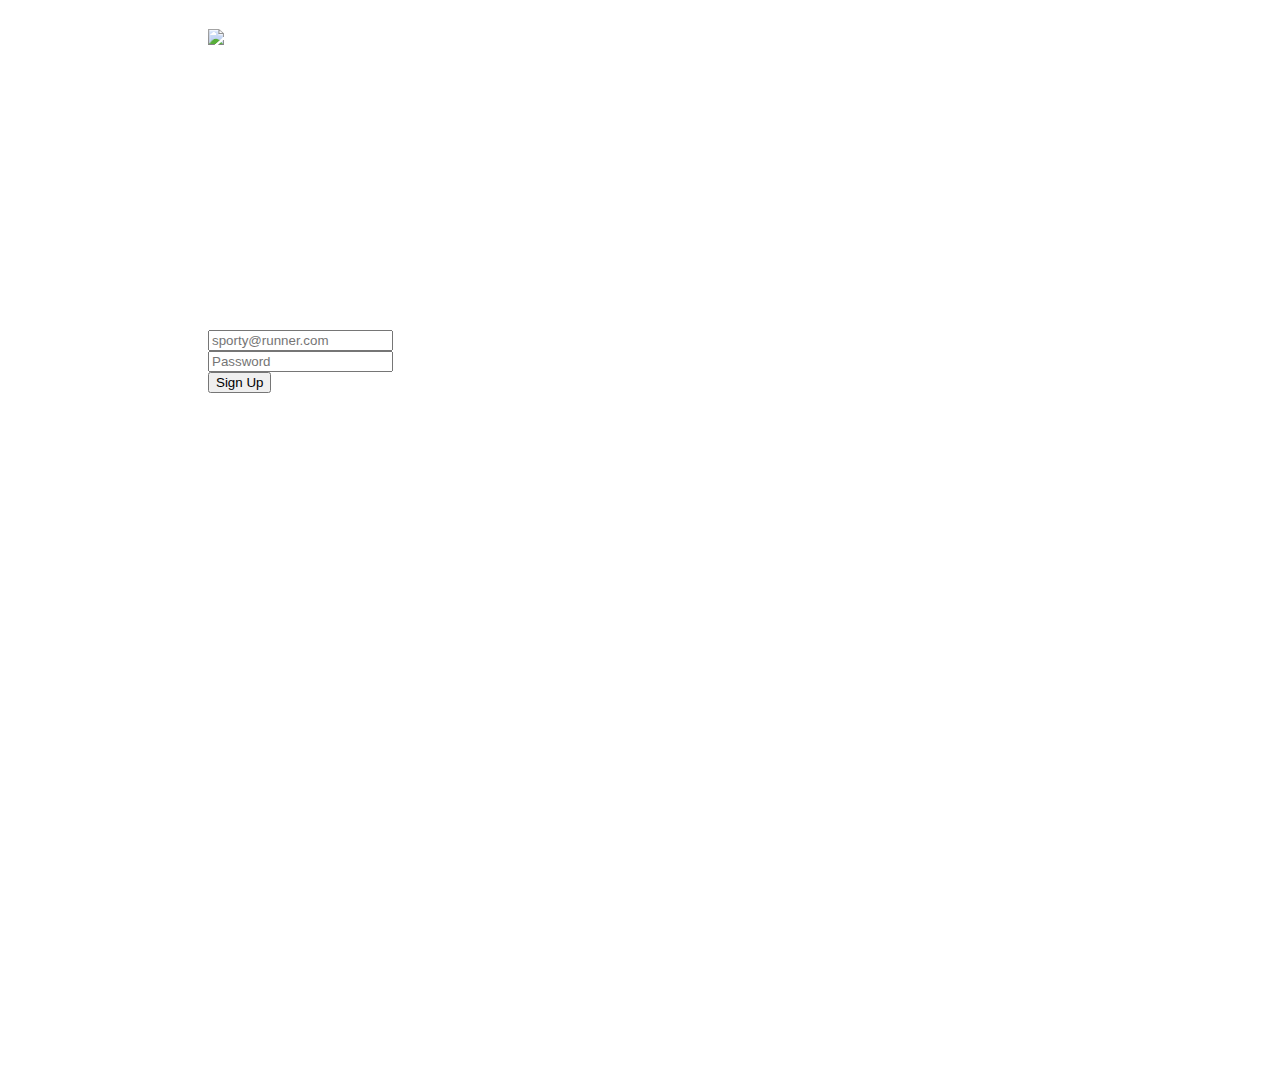
==== index.html @ d89f9ae8 "renamed splash to index" ====
<!DOCTYPE html>
<html lang="en">
  <head>
    <meta charset="utf-8">
    <title>RaceDayInfo</title>
    <meta name="viewport" content="width=device-width, initial-scale=1.0">
    <meta name="description" content="">
    <meta name="author" content="">

    <!-- Loading Bootstrap -->
    <link href="css/bootstrap.css" rel="stylesheet">

    <!-- Loading Flat UI -->
    <link href="css/flat-ui.css" rel="stylesheet">

    <!-- HTML5 shim, for IE6-8 support of HTML5 elements. All other JS at the end of file. -->
    <!--[if lt IE 9]>
      <script src="js/html5shiv.js"></script>
    <![endif]-->


    <!-- Fav and touch icons -->
    <!--<link rel="apple-touch-icon-precomposed" sizes="144x144" href="assets/ico/apple-touch-icon-144-precomposed.png">
    <link rel="apple-touch-icon-precomposed" sizes="114x114" href="assets/ico/apple-touch-icon-114-precomposed.png">
      <link rel="apple-touch-icon-precomposed" sizes="72x72" href="assets/ico/apple-touch-icon-72-precomposed.png">
                    <link rel="apple-touch-icon-precomposed" href="assets/ico/apple-touch-icon-57-precomposed.png">
                                   <link rel="shortcut icon" href="assets/ico/favicon.png">-->
  </head>

  <body>

  <div style="max-width:1366px;height:912px;background:url('/images/background_splash.png') no-repeat top;margin:88px auto;">
    <img src="/images/logo.png" style="position:relative;top:-59px;left:200px;z-index:2;">

    <div style="width:400px;position: relative;top: 222px;left: 200px;">
        <div class="login-form">
        <form id="signup">
          <div class="control-group">
            <input type="email" name="email" class="login-field" value="" placeholder="sporty@runner.com" id="login-name" />
            <label class="login-field-icon fui-man-16" for="login-name"></label>
          </div>

          <div class="control-group">
            <input type="password" name="password" class="login-field" value="" placeholder="Password" id="login-pass" />
            <label class="login-field-icon fui-lock-16" for="login-pass"></label>
          </div>

          <button class="btn btn-primary btn-large btn-block btn-info" type="submit">Sign Up</button>
        </form>
        </div>
    </div>

  <!-- FOOTER -->
  <!--<footer>
    <p>&copy; 2013 RaceDay.</p>
  </footer>-->

    <!-- Load JS here for greater good =============================-->
    <script src="js/jquery-1.8.2.min.js"></script>
    <script src="js/jquery-ui-1.10.0.custom.min.js"></script>
    <!--[if lt IE 8]>
      <script src="js/icon-font-ie7.js"></script>
      <script src="js/icon-font-ie7-24.js"></script>
    <![endif]-->



  <script>
  $("#signup").submit(function(event){
    event.preventDefault();
    $('button[type="submit"]').attr('disabled','disabled');
    $.post("/signup", $("#signup").serialize(), function(ret) { 
      if (ret == "OK") {
        alert("Thank you very much for signing up!");
        $('input[type="email"]').val("");
        $('input[type="password"]').val("");
        $('button[type="submit"]').removeAttr('disabled');
      }
      else alert("An unknown error occurred, sorry, we messed up.");
    });    
  });
  </script>

  </body>
</html>
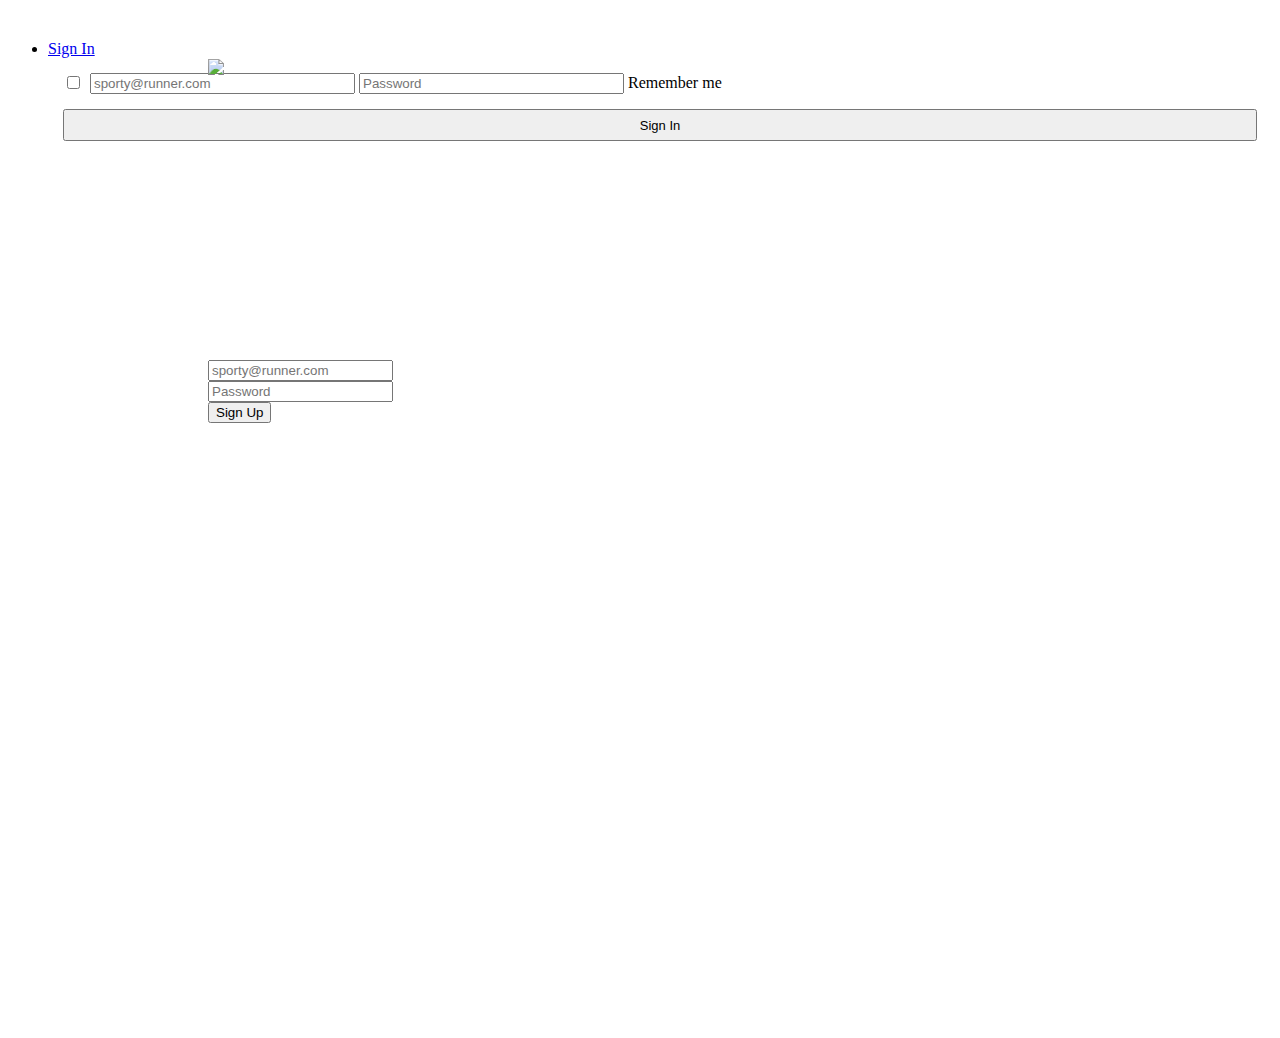
==== commit 123ad141: "Sign In works!" ====
--- a/index.html
+++ b/index.html
@@ -17,19 +17,29 @@
     <!--[if lt IE 9]>
       <script src="js/html5shiv.js"></script>
     <![endif]-->
-
-
-    <!-- Fav and touch icons -->
-    <!--<link rel="apple-touch-icon-precomposed" sizes="144x144" href="assets/ico/apple-touch-icon-144-precomposed.png">
-    <link rel="apple-touch-icon-precomposed" sizes="114x114" href="assets/ico/apple-touch-icon-114-precomposed.png">
-      <link rel="apple-touch-icon-precomposed" sizes="72x72" href="assets/ico/apple-touch-icon-72-precomposed.png">
-                    <link rel="apple-touch-icon-precomposed" href="assets/ico/apple-touch-icon-57-precomposed.png">
-                                   <link rel="shortcut icon" href="assets/ico/favicon.png">-->
   </head>
 
   <body>
+    <div class="navbar container" style="height:78px;">
+    <div class="nav-collapse collapse" id="topLogin">
+      <ul class="nav pull-right" style="margin-top:40px;">
+        <li class="dropdown">
+          <a class="dropdown-toggle" href="#" data-toggle="dropdown">Sign In <strong class="caret"></strong></a>
+          <div class="dropdown-menu" style="padding: 15px; padding-bottom: 0px;">
+            <form id="login">
+              <input id="loginEmail" style="margin-bottom: 15px;" type="email" name="user[email]" size="30" placeholder="sporty@runner.com" />
+              <input id="loginPassword" style="margin-bottom: 15px;" type="password" name="user[password]" size="30" placeholder="Password" />
+              <input id="loginRememberMe" style="float: left; margin-right: 10px;" type="checkbox" name="user[remember_me]" value="1" />
+              <label class="string optional" for="user_remember_me"> Remember me</label>
+              <input class="btn btn-primary btn-info" style="clear: left; width: 100%; height: 32px; font-size: 13px;" type="submit" name="commit" value="Sign In" />
+            </form>
+          </div>
+        </li>
+      </ul>
+    </div><!--/.nav-collapse -->
+    </div>
 
-  <div style="max-width:1366px;height:912px;background:url('/images/background_splash.png') no-repeat top;margin:88px auto;">
+    <div style="max-width:1366px;height:912px;background:url('/images/background_splash.png') no-repeat top;margin:0px auto;">
     <img src="/images/logo.png" style="position:relative;top:-59px;left:200px;z-index:2;">
 
     <div style="width:400px;position: relative;top: 222px;left: 200px;">
@@ -47,6 +57,10 @@
 
           <button class="btn btn-primary btn-large btn-block btn-info" type="submit">Sign Up</button>
         </form>
+        <div id="loggedin">
+          <h1>Hey, USERNAME</h1><p>Why are you not going backstage with us?</p>
+          <a href="javascript:authClient.logout();" class="btn btn-primary btn-large">Log Out</a>
+        </div>
         </div>
     </div>
 
@@ -55,31 +69,91 @@
     <p>&copy; 2013 RaceDay.</p>
   </footer>-->
 
-    <!-- Load JS here for greater good =============================-->
-    <script src="js/jquery-1.8.2.min.js"></script>
-    <script src="js/jquery-ui-1.10.0.custom.min.js"></script>
-    <!--[if lt IE 8]>
-      <script src="js/icon-font-ie7.js"></script>
-      <script src="js/icon-font-ie7-24.js"></script>
-    <![endif]-->
+  <!-- Load JS here for greater good =============================-->
+  <!--[if lt IE 8]>
+    <script src="js/icon-font-ie7.js"></script>
+    <script src="js/icon-font-ie7-24.js"></script>
+  <![endif]-->
+  <script src="https://cdn.firebase.com/v0/firebase.js"></script>
+  <script src="https://cdn.firebase.com/v0/firebase-auth-client.js"></script>
+  <!-- Load JS here for greater good =============================-->
+  <script src="https://ajax.googleapis.com/ajax/libs/jquery/1.9.0/jquery.min.js"></script>
+  <script src="js/jquery-ui-1.10.0.custom.min.js"></script>
+  <script src="https://raw.github.com/twitter/bootstrap/master/js/bootstrap-dropdown.js"></script>
+  <script>
+  $("#loggedin").hide();
 
+  var dataRef = new Firebase("https://raceday.firebaseio.com");
 
+  /* Authenticating */
+  var authClient = new FirebaseAuthClient(dataRef, function(error, user) {
+    if (error) {
+      // an error occurred while attempting login
+      console.log(error);
+    } else if (user) {
+      console.log(user);
+      // user authenticated with Firebase
+      $("#signup").hide();
+      $("#topLogin").hide();
+      $("#loggedin").show();
+      //window.location.replace("/user");
+      console.log('User ID: ' + user.id + ', Provider: ' + user.provider);
 
-  <script>
-  $("#signup").submit(function(event){
-    event.preventDefault();
-    $('button[type="submit"]').attr('disabled','disabled');
-    $.post("/signup", $("#signup").serialize(), function(ret) { 
-      if (ret == "OK") {
-        alert("Thank you very much for signing up!");
-        $('input[type="email"]').val("");
-        $('input[type="password"]').val("");
-        $('button[type="submit"]').removeAttr('disabled');
-      }
-      else alert("An unknown error occurred, sorry, we messed up.");
-    });    
+    } else {
+      $("#loggedin").hide();
+      $("#signup").show();
+      $("#topLogin").show();
+      // user is logged out
+    }
   });
   </script>
 
+    <script>
+    $(function() {
+      // Setup drop down menu
+      $('.dropdown-toggle').dropdown();
+     
+      // Fix input element click problem
+      $('.dropdown input, .dropdown label').click(function(e) {
+        e.stopPropagation();
+      });
+    });
+
+    $("#signup").submit(function(event){
+      event.preventDefault();
+      $('button[type="submit"]').attr('disabled','disabled');
+      /*$.post("/signup", $("#signup").serialize(), function(ret) { 
+        if (ret == "OK") {
+          alert("Thank you very much for signing up!");
+          $('input[type="email"]').val("");
+          $('input[type="password"]').val("");
+          $('button[type="submit"]').removeAttr('disabled');
+        }
+        else alert("An unknown error occurred, sorry, we messed up.");
+      });    */
+
+      authClient.createUser($('input[type="email"]').val(), $('input[type="password"]').val(), function(error, user) {
+        if (!error) {
+          alert("Thank you very much for signing up!");
+          $('input[type="email"]').val("");
+          $('input[type="password"]').val("");
+          $('button[type="submit"]').removeAttr('disabled');
+          console.log('User Id: ' + user.id + ', Email: ' + user.email);
+        } else {
+          console.log(error);
+        }
+      });
+    });
+
+    $("#login").submit(function(event){
+      event.preventDefault();
+      $('input[type="submit"]').attr('disabled','disabled');
+      authClient.login('password', {
+        email: $("#loginEmail").val(),
+        password: $("#loginPassword").val(),
+        rememberMe: ($("#loginRememberMe").val()==1)?true:false
+      });
+    });
+    </script>
   </body>
 </html>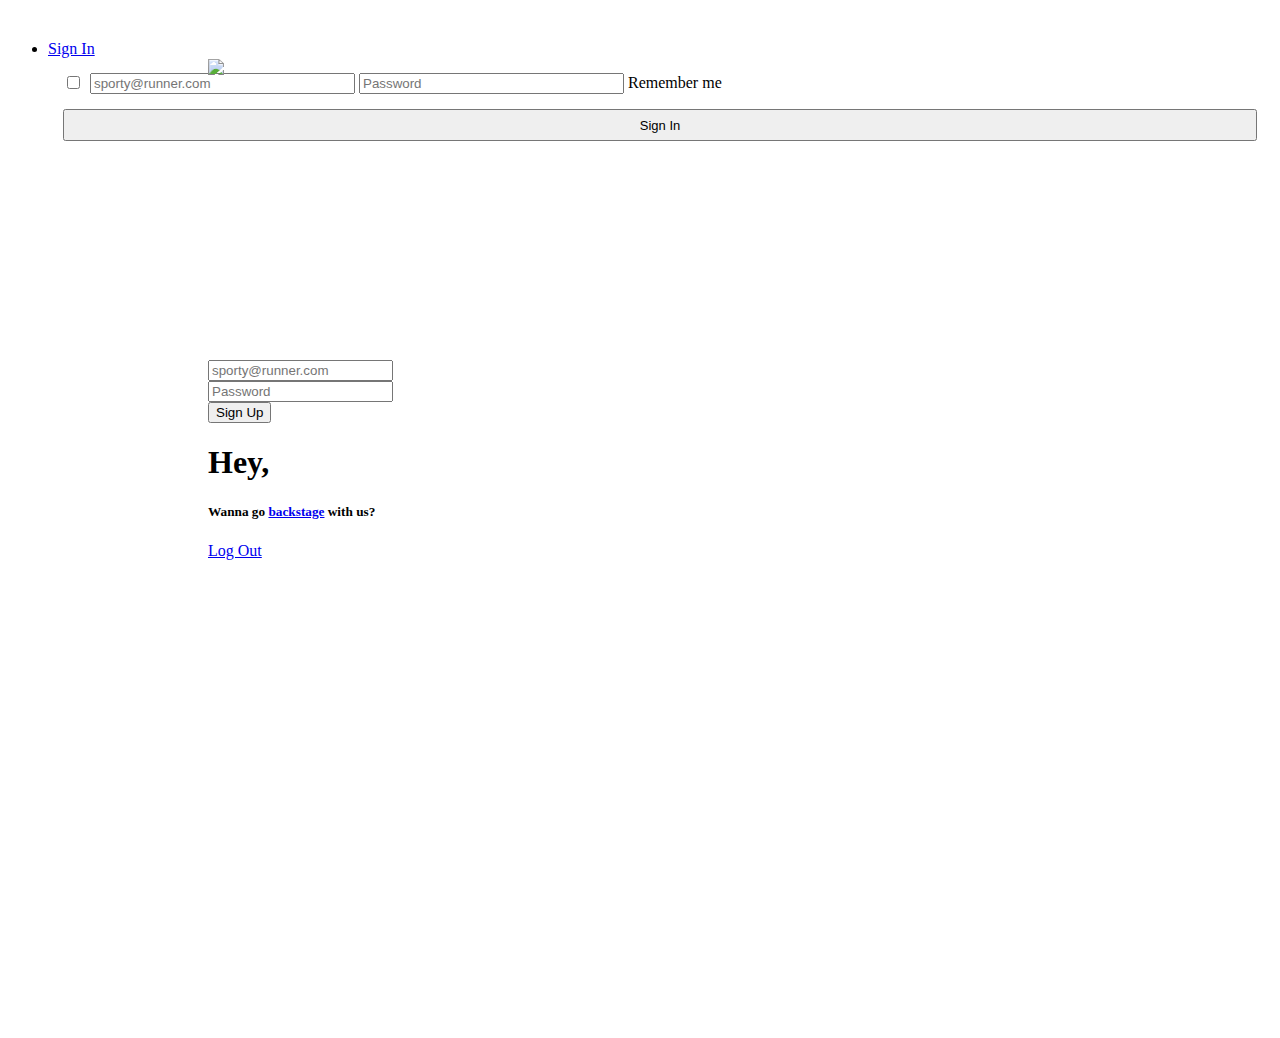
==== commit 1f71c6e4: "Make it prettier" ====
--- a/index.html
+++ b/index.html
@@ -58,8 +58,8 @@
           <button class="btn btn-primary btn-large btn-block btn-info" type="submit">Sign Up</button>
         </form>
         <div id="loggedin">
-          <h1>Hey, USERNAME</h1><p>Why are you not going backstage with us?</p>
-          <a href="javascript:authClient.logout();" class="btn btn-primary btn-large">Log Out</a>
+          <h1>Hey, </h1><h5>Wanna go <a href="/dashboard.html">backstage</a> with us?</h5>
+          <a href="javascript:authClient.logout();" class="btn btn-primary btn-large pull-right">Log Out</a>
         </div>
         </div>
     </div>
@@ -76,13 +76,10 @@
   <![endif]-->
   <script src="https://cdn.firebase.com/v0/firebase.js"></script>
   <script src="https://cdn.firebase.com/v0/firebase-auth-client.js"></script>
-  <!-- Load JS here for greater good =============================-->
   <script src="https://ajax.googleapis.com/ajax/libs/jquery/1.9.0/jquery.min.js"></script>
   <script src="js/jquery-ui-1.10.0.custom.min.js"></script>
   <script src="https://raw.github.com/twitter/bootstrap/master/js/bootstrap-dropdown.js"></script>
   <script>
-  $("#loggedin").hide();
-
   var dataRef = new Firebase("https://raceday.firebaseio.com");
 
   /* Authenticating */
@@ -98,7 +95,6 @@
       $("#loggedin").show();
       //window.location.replace("/user");
       console.log('User ID: ' + user.id + ', Provider: ' + user.provider);
-
     } else {
       $("#loggedin").hide();
       $("#signup").show();
@@ -153,6 +149,9 @@
         password: $("#loginPassword").val(),
         rememberMe: ($("#loginRememberMe").val()==1)?true:false
       });
+      $('input[type="submit"]').removeAttr('disabled');
+      $('#loginEmail').val("");
+      $("#loginPassword").val("");
     });
     </script>
   </body>
